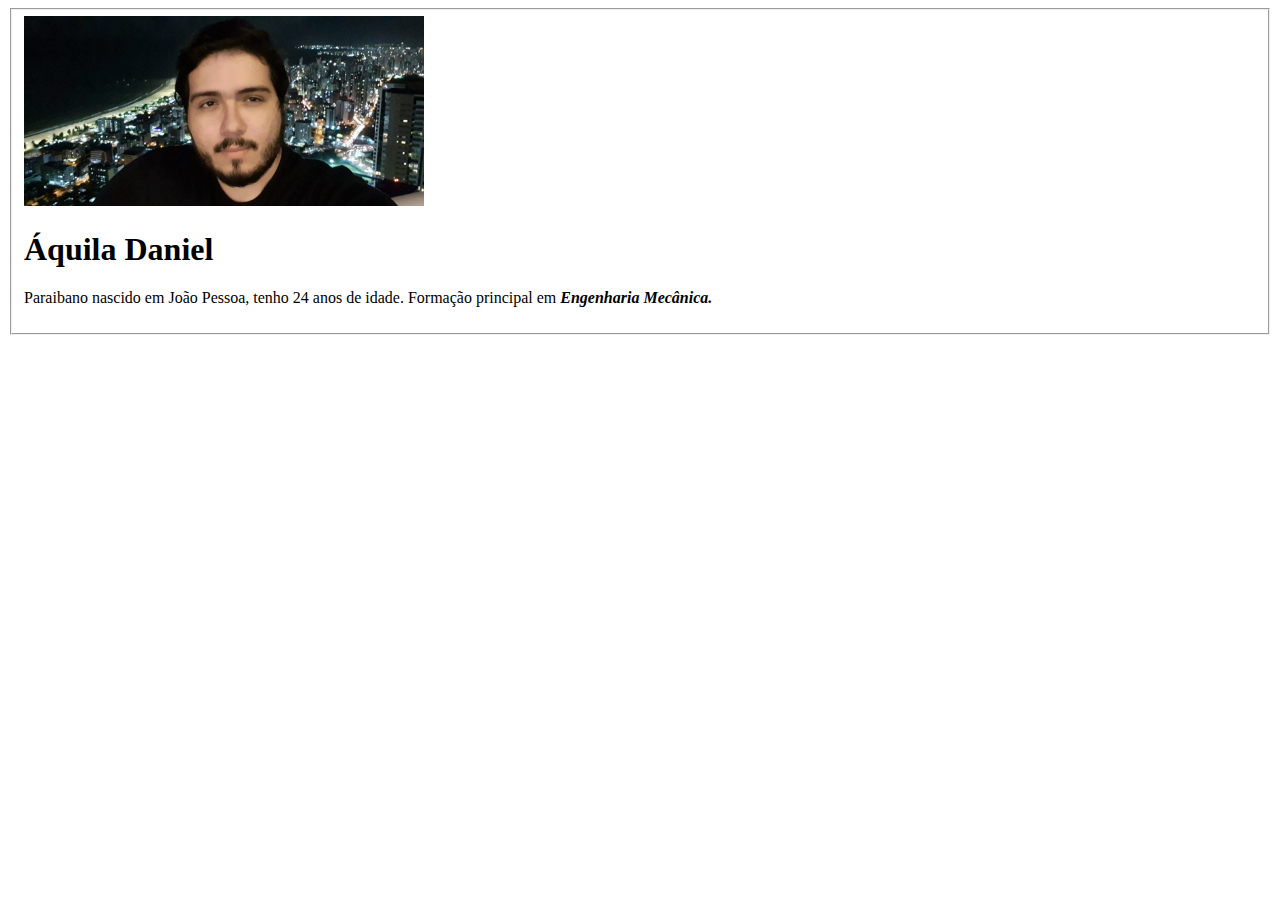
==== meu-site/index.html @ 1d10e519 "iniciando estrutura do site" ====
<!DOCTYPE html>
<html lang="pt-br">
<head>
    <meta charset="UTF-8">
    <meta http-equiv="X-UA-Compatible" content="IE=edge">
    <title>Áquila Daniel</title>
</head>
<body>
    <fieldset>
        <img src="WhatsApp Image 2021-08-18 at 19.07.11.jpeg" alt="Minha foto no skybar" width=400px>
        <h1><b>Áquila Daniel</b></h1>
        <p>Paraibano nascido em João Pessoa, tenho 24 anos de idade. Formação principal em <b><i>Engenharia Mecânica.</i></b></p>
    </fieldset>
  
</body>
</html>
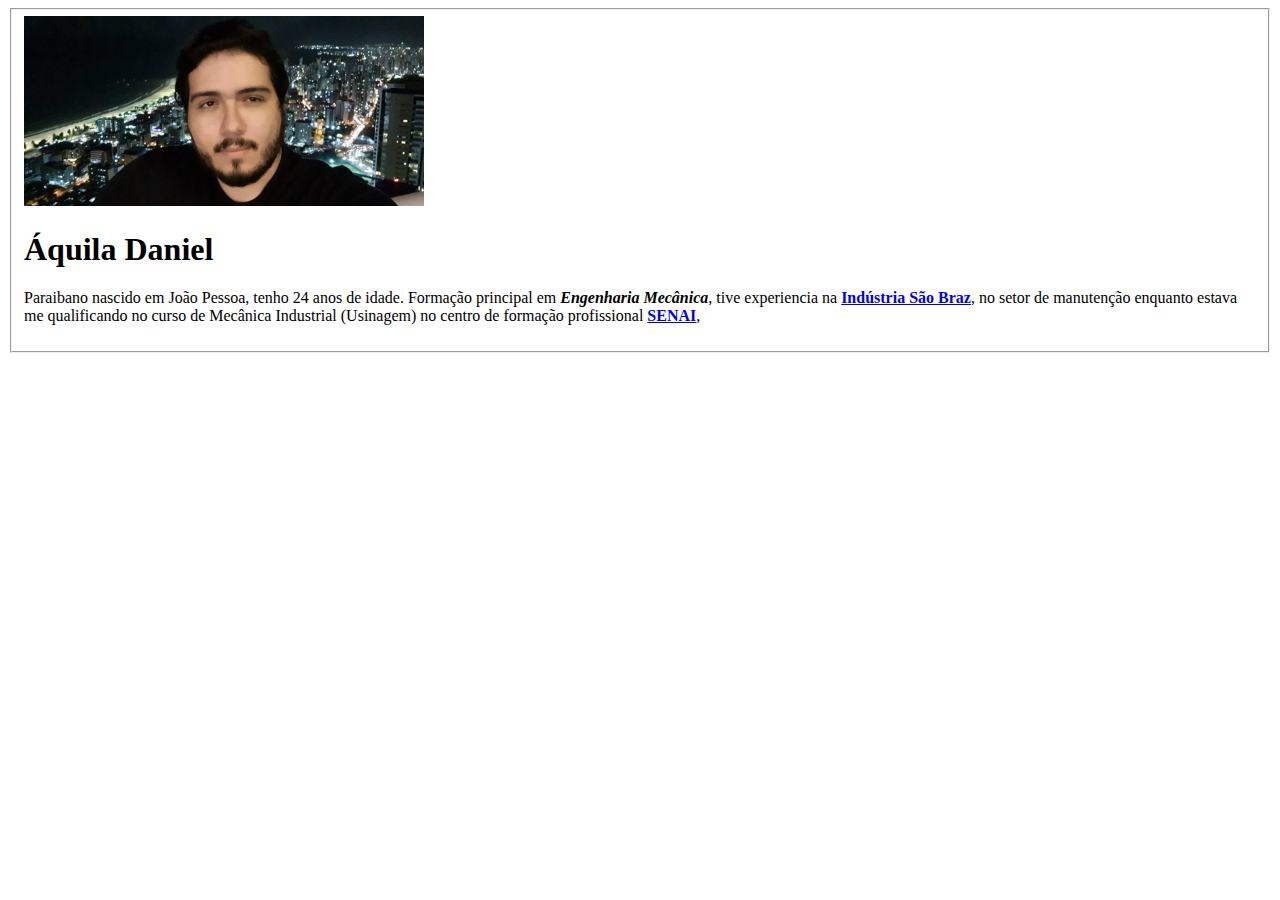
==== commit 4c8ffbfa: "Adicionei links na minha descrição" ====
--- a/meu-site/index.html
+++ b/meu-site/index.html
@@ -9,7 +9,7 @@
     <fieldset>
         <img src="WhatsApp Image 2021-08-18 at 19.07.11.jpeg" alt="Minha foto no skybar" width=400px>
         <h1><b>Áquila Daniel</b></h1>
-        <p>Paraibano nascido em João Pessoa, tenho 24 anos de idade. Formação principal em <b><i>Engenharia Mecânica.</i></b></p>
+        <p>Paraibano nascido em João Pessoa, tenho 24 anos de idade. Formação principal em <b><i>Engenharia Mecânica</i></b>, tive experiencia na <a href=https://www.saobraz.com.br target="_blank"><b>Indústria São Braz</b></a>, no setor de manutenção enquanto estava me qualificando no curso de Mecânica Industrial (Usinagem) no centro de formação profissional <a href=https://fiepb.com.br/senai target="_blank"><b>SENAI</b></a>,  </p>
     </fieldset>
   
 </body>
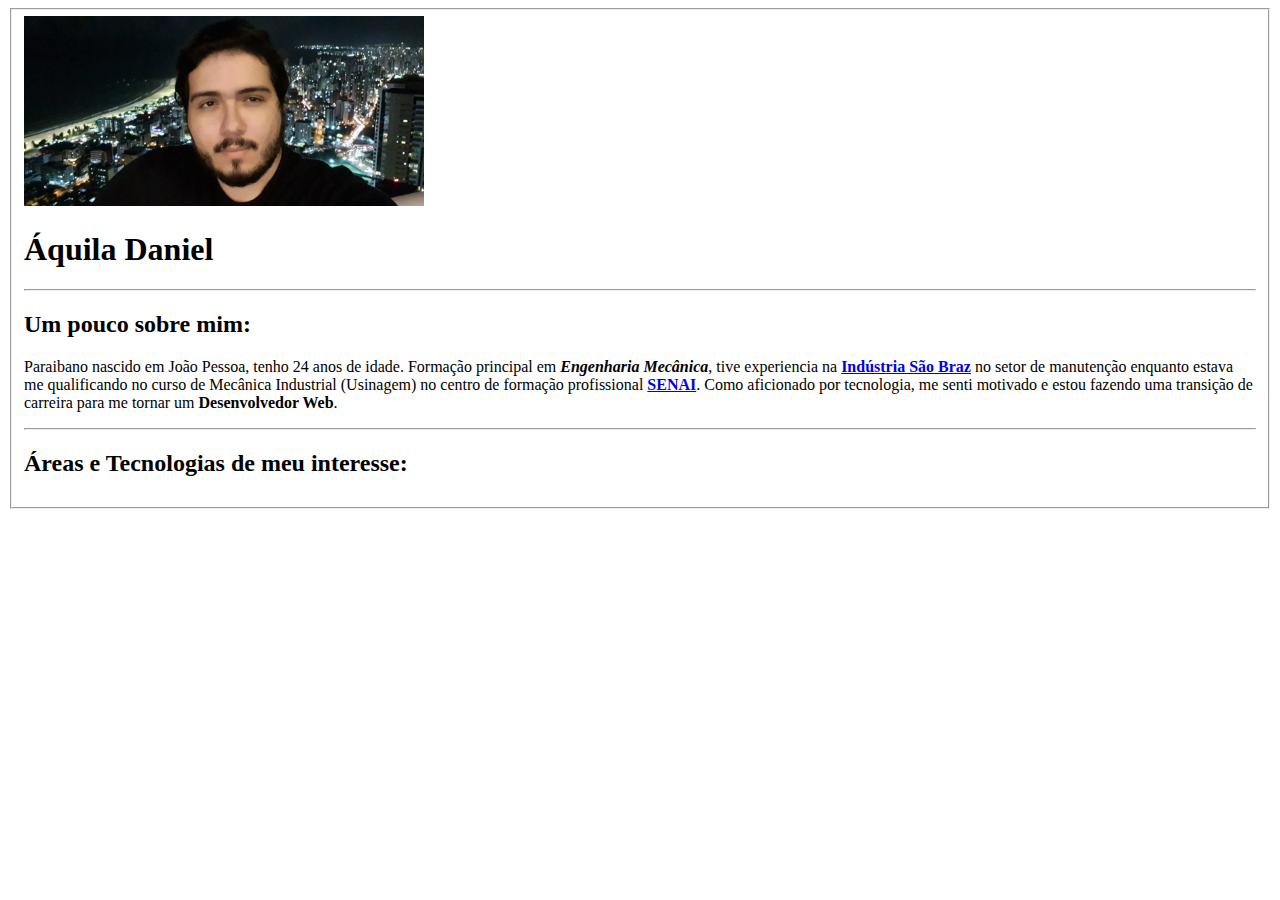
==== commit f28750c8: "Adicionando lista" ====
--- a/meu-site/index.html
+++ b/meu-site/index.html
@@ -7,9 +7,15 @@
 </head>
 <body>
     <fieldset>
-        <img src="WhatsApp Image 2021-08-18 at 19.07.11.jpeg" alt="Minha foto no skybar" width=400px>
-        <h1><b>Áquila Daniel</b></h1>
-        <p>Paraibano nascido em João Pessoa, tenho 24 anos de idade. Formação principal em <b><i>Engenharia Mecânica</i></b>, tive experiencia na <a href=https://www.saobraz.com.br target="_blank"><b>Indústria São Braz</b></a>, no setor de manutenção enquanto estava me qualificando no curso de Mecânica Industrial (Usinagem) no centro de formação profissional <a href=https://fiepb.com.br/senai target="_blank"><b>SENAI</b></a>,  </p>
+        <a href='https://www.instagram.com/aquila.daniel.7/' target='_blank'><img src="WhatsApp Image 2021-08-18 at 19.07.11.jpeg" alt="Minha foto no skybar" width=400px></a>
+        <h1><b>Áquila Daniel</b></h1> 
+        <hr>
+        <p><h2>Um pouco sobre mim:</h2></p>
+        <p>Paraibano nascido em João Pessoa, tenho 24 anos de idade. Formação principal em <b><i>Engenharia Mecânica</i></b>, tive experiencia na <a href=https://www.saobraz.com.br target="_blank"><b>Indústria São Braz</b></a> no setor de manutenção enquanto estava me qualificando no curso de Mecânica Industrial (Usinagem) no centro de formação profissional <a href=https://fiepb.com.br/senai target="_blank"><b>SENAI</b></a>. Como aficionado por tecnologia, me senti motivado e estou fazendo uma transição de carreira para me tornar um <b>Desenvolvedor Web</b>. </p>
+        <hr>
+        <p><h2>Áreas e Tecnologias de meu interesse:</h2></p>
+        
+
     </fieldset>
   
 </body>
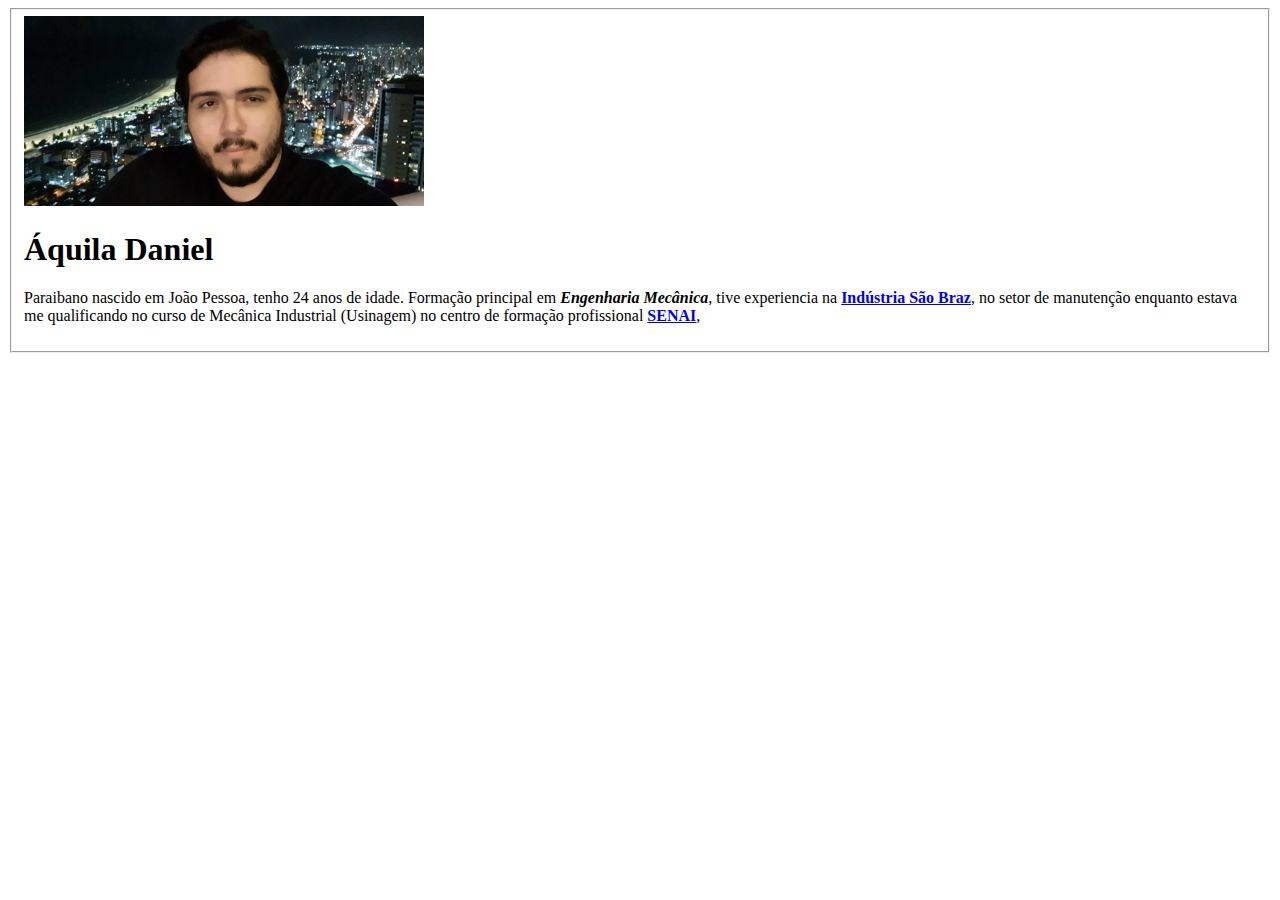
==== commit 7e0eb39f: "Merge pull request #2 from D1L3L/exercicios/3.1" ====
--- a/meu-site/index.html
+++ b/meu-site/index.html
@@ -7,15 +7,9 @@
 </head>
 <body>
     <fieldset>
-        <a href='https://www.instagram.com/aquila.daniel.7/' target='_blank'><img src="WhatsApp Image 2021-08-18 at 19.07.11.jpeg" alt="Minha foto no skybar" width=400px></a>
-        <h1><b>Áquila Daniel</b></h1> 
-        <hr>
-        <p><h2>Um pouco sobre mim:</h2></p>
-        <p>Paraibano nascido em João Pessoa, tenho 24 anos de idade. Formação principal em <b><i>Engenharia Mecânica</i></b>, tive experiencia na <a href=https://www.saobraz.com.br target="_blank"><b>Indústria São Braz</b></a> no setor de manutenção enquanto estava me qualificando no curso de Mecânica Industrial (Usinagem) no centro de formação profissional <a href=https://fiepb.com.br/senai target="_blank"><b>SENAI</b></a>. Como aficionado por tecnologia, me senti motivado e estou fazendo uma transição de carreira para me tornar um <b>Desenvolvedor Web</b>. </p>
-        <hr>
-        <p><h2>Áreas e Tecnologias de meu interesse:</h2></p>
-        
-
+        <img src="WhatsApp Image 2021-08-18 at 19.07.11.jpeg" alt="Minha foto no skybar" width=400px>
+        <h1><b>Áquila Daniel</b></h1>
+        <p>Paraibano nascido em João Pessoa, tenho 24 anos de idade. Formação principal em <b><i>Engenharia Mecânica</i></b>, tive experiencia na <a href=https://www.saobraz.com.br target="_blank"><b>Indústria São Braz</b></a>, no setor de manutenção enquanto estava me qualificando no curso de Mecânica Industrial (Usinagem) no centro de formação profissional <a href=https://fiepb.com.br/senai target="_blank"><b>SENAI</b></a>,  </p>
     </fieldset>
   
 </body>
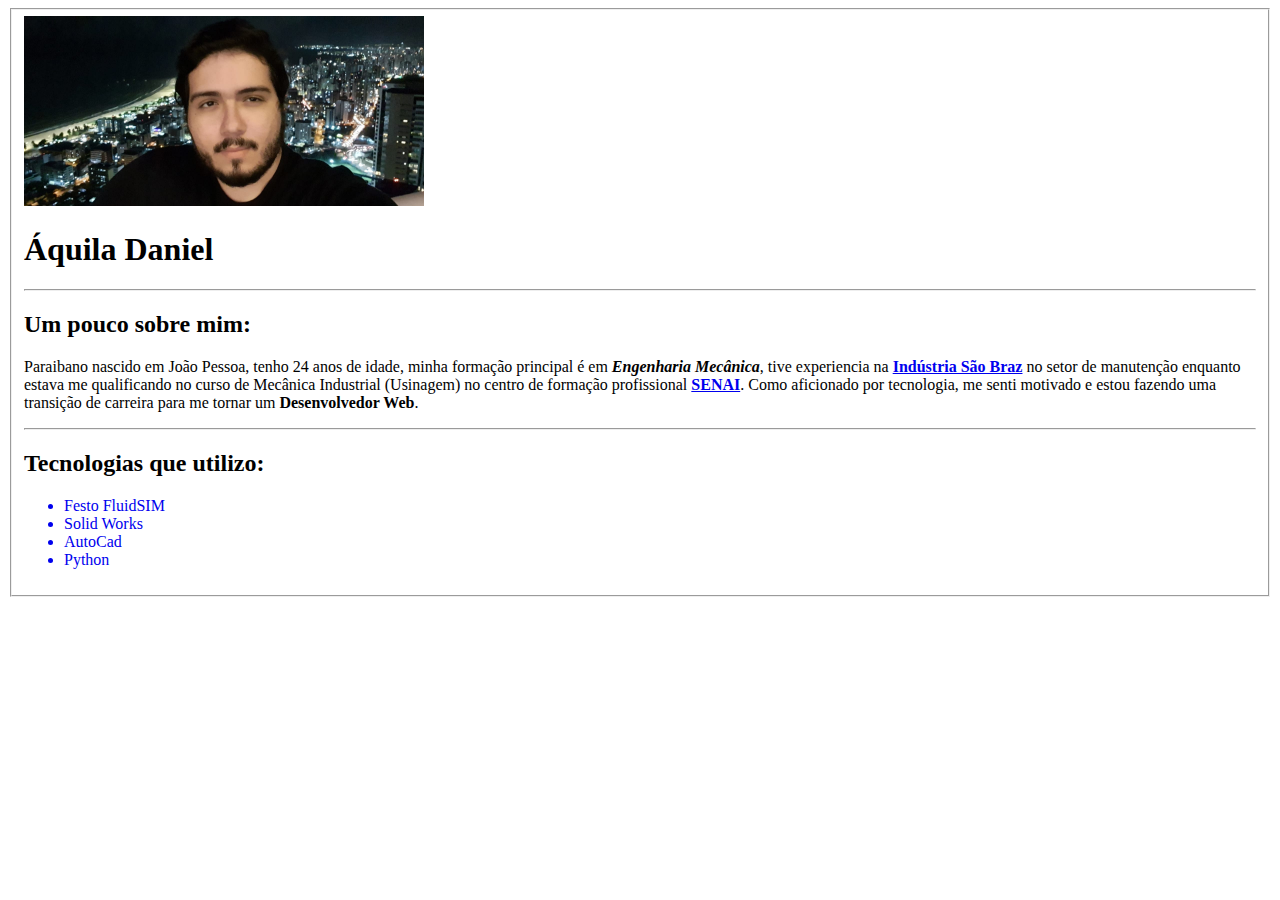
==== commit 56d11650: "Lista com links" ====
--- a/meu-site/index.html
+++ b/meu-site/index.html
@@ -7,9 +7,21 @@
 </head>
 <body>
     <fieldset>
-        <img src="WhatsApp Image 2021-08-18 at 19.07.11.jpeg" alt="Minha foto no skybar" width=400px>
-        <h1><b>Áquila Daniel</b></h1>
-        <p>Paraibano nascido em João Pessoa, tenho 24 anos de idade. Formação principal em <b><i>Engenharia Mecânica</i></b>, tive experiencia na <a href=https://www.saobraz.com.br target="_blank"><b>Indústria São Braz</b></a>, no setor de manutenção enquanto estava me qualificando no curso de Mecânica Industrial (Usinagem) no centro de formação profissional <a href=https://fiepb.com.br/senai target="_blank"><b>SENAI</b></a>,  </p>
+        <a href='https://www.instagram.com/aquila.daniel.7/' target='_blank'><img src="WhatsApp Image 2021-08-18 at 19.07.11.jpeg" alt="Minha foto no skybar" width=400px></a>
+        <h1><b>Áquila Daniel</b></h1> 
+        <hr>
+        <p><h2>Um pouco sobre mim:</h2></p>
+        <p>Paraibano nascido em João Pessoa, tenho 24 anos de idade, minha formação principal é em <b><i>Engenharia Mecânica</i></b>, tive experiencia na <a href=https://www.saobraz.com.br target="_blank"><b>Indústria São Braz</b></a> no setor de manutenção enquanto estava me qualificando no curso de Mecânica Industrial (Usinagem) no centro de formação profissional <a href=https://fiepb.com.br/senai target="_blank"><b>SENAI</b></a>. Como aficionado por tecnologia, me senti motivado e estou fazendo uma transição de carreira para me tornar um <b>Desenvolvedor Web</b>. </p>
+        <hr>
+        <p><h2>Tecnologias que utilizo:</h2></p>
+        <ul>
+            <a style="text-decoration:none" href=https://www.festo-didactic.com/br-pt/sistemas-de-ensino/softwares/fluidsim-3.6-portugues/fluidsim-3.6.htm?fbid=YnIucHQuNTM3LjIzLjE4LjEwMTIuNTQ0Mw target="_blank"><li>Festo FluidSIM</li>
+            <a style="text-decoration:none" href=https://www.solidworks.com/pt-br target="_blank"><li>Solid Works</li>
+            <a style="text-decoration:none" href=https://www.autodesk.com.br/products/autocad/overview target="_blank"><li>AutoCad</li></a>
+            <a style="text-decoration:none" href=https://www.python.org target="_blank"><li>Python</li></a>
+
+        </ul>
+
     </fieldset>
   
 </body>
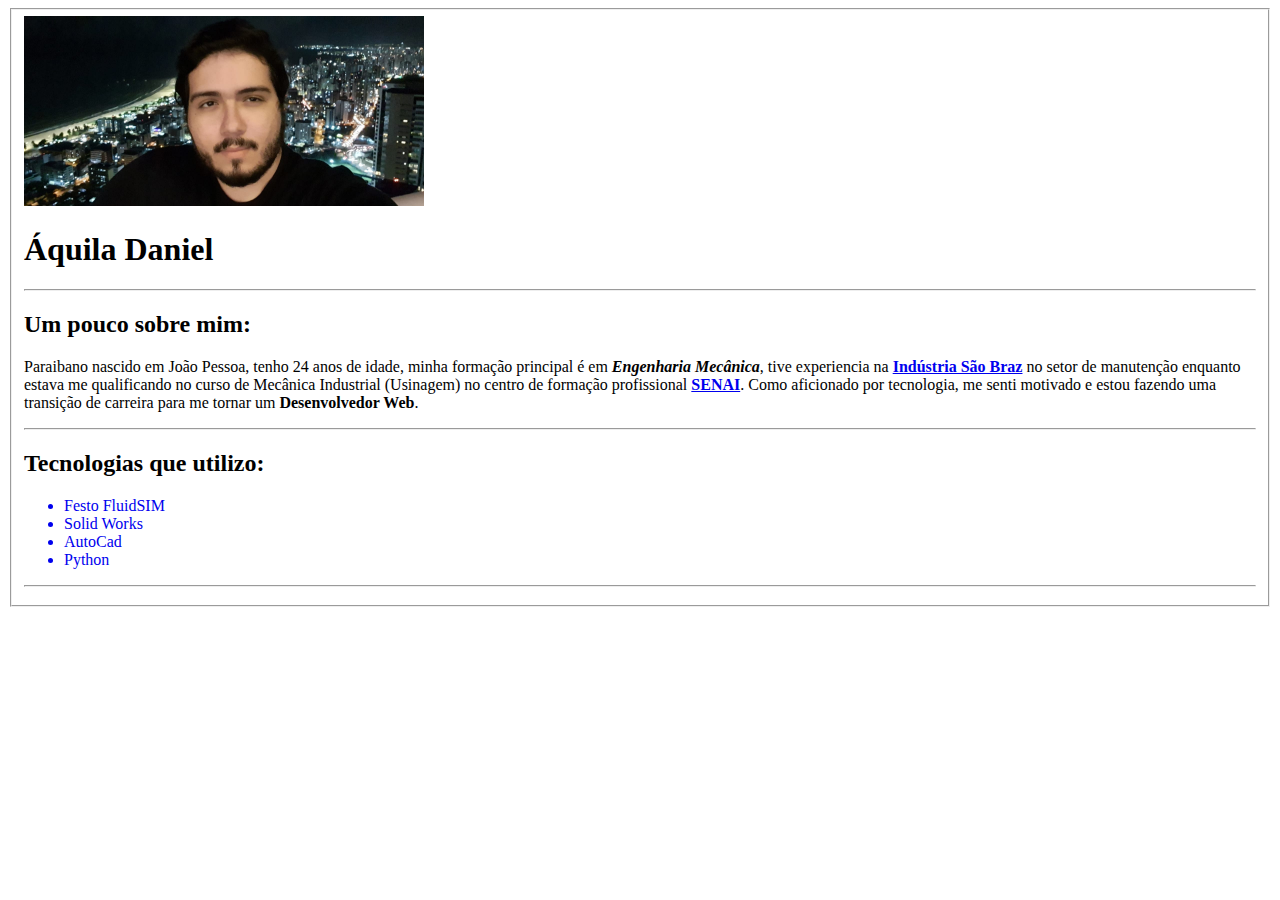
==== commit 81aa06a3: "mudanças" ====
--- a/meu-site/index.html
+++ b/meu-site/index.html
@@ -3,6 +3,7 @@
 <head>
     <meta charset="UTF-8">
     <meta http-equiv="X-UA-Compatible" content="IE=edge">
+    <meta name="viewport" content="width=device-width, initial-scale=1.0">
     <title>Áquila Daniel</title>
 </head>
 <body>
@@ -21,7 +22,7 @@
             <a style="text-decoration:none" href=https://www.python.org target="_blank"><li>Python</li></a>
 
         </ul>
-
+        <hr>
     </fieldset>
   
 </body>
